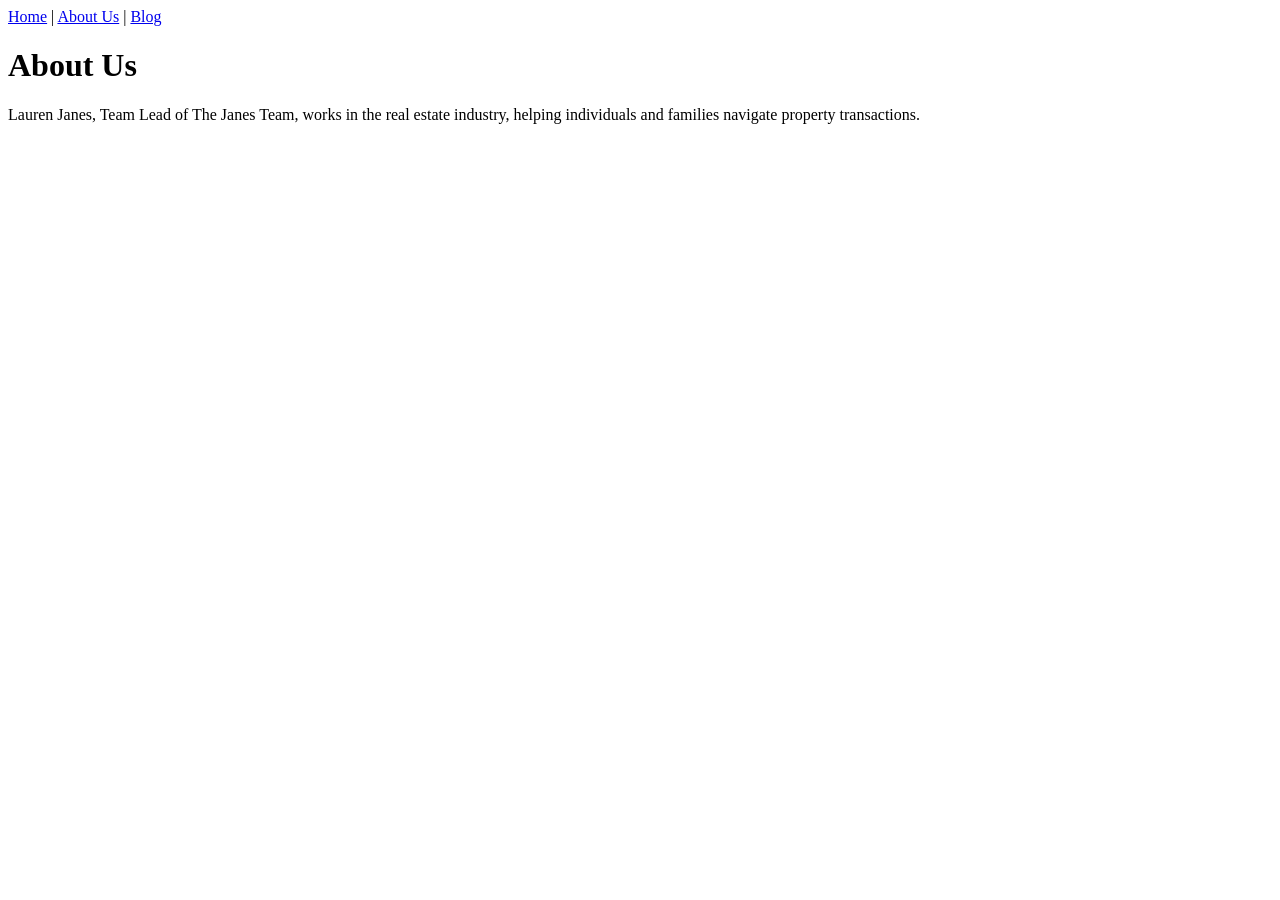
==== about.html @ ac1974ce "Add about.html with team information" ====
<!DOCTYPE html>
<html>
<head>
  <title>About Us - Lauren Janes</title>
</head>
<body>

  <a href="index.html">Home</a> |
  <a href="about.html">About Us</a> |
  <a href="blog.html">Blog</a>

  <h1>About Us</h1>
  <p>Lauren Janes, Team Lead of The Janes Team, works in the real estate industry, helping individuals and families navigate property transactions.</p>

</body>
</html>
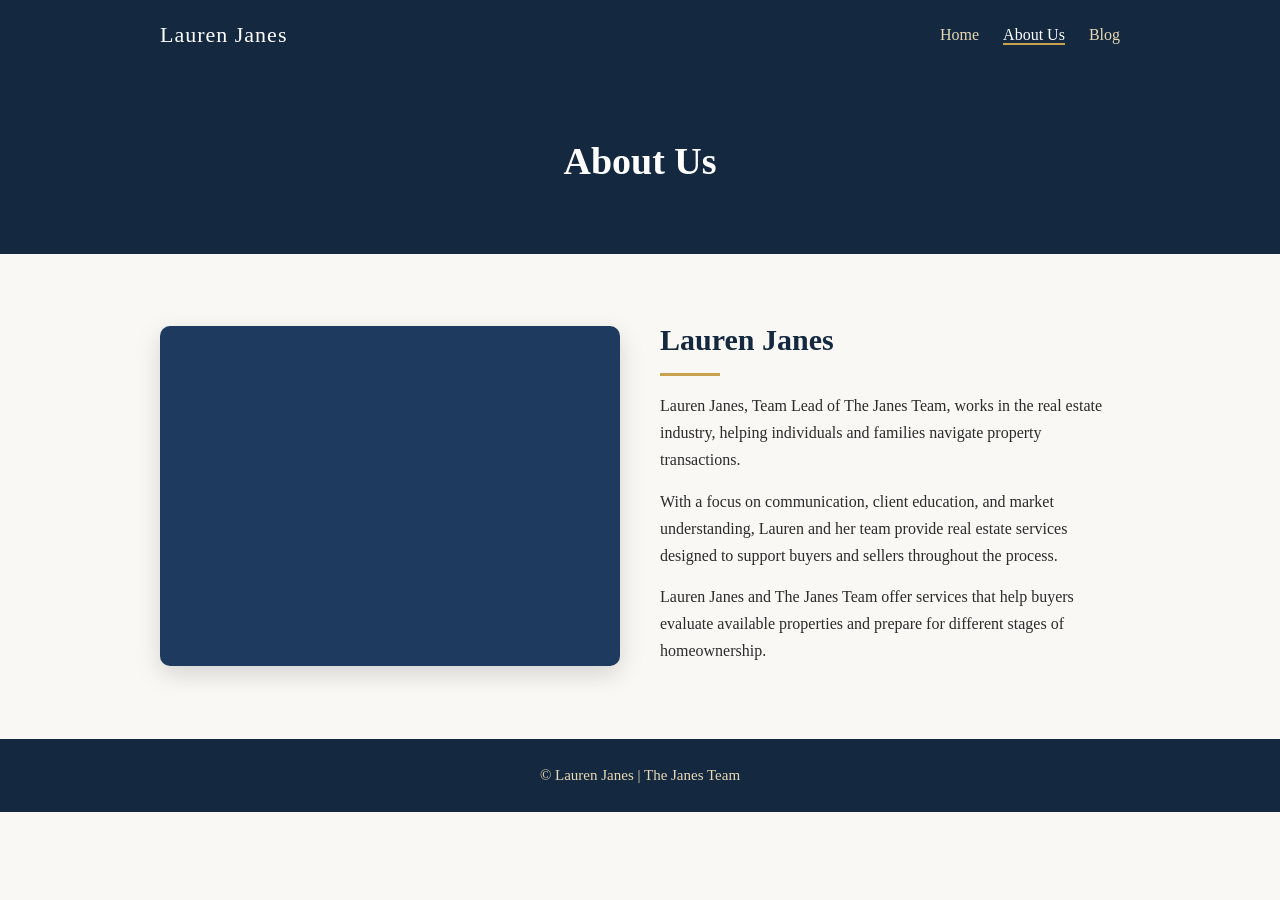
==== commit 80fb42ce: "Refactor About Us page layout and content Updated the structure of the About Us page with a new head" ====
--- a/about.html
+++ b/about.html
@@ -1,16 +1,41 @@
 <!DOCTYPE html>
-<html>
+<html lang="en">
 <head>
+  <meta charset="UTF-8">
+  <meta name="viewport" content="width=device-width, initial-scale=1">
   <title>About Us - Lauren Janes</title>
+  <link rel="stylesheet" href="style.css">
 </head>
 <body>
 
-  <a href="index.html">Home</a> |
-  <a href="about.html">About Us</a> |
-  <a href="blog.html">Blog</a>
+  <header>
+    <nav>
+      <div class="logo">Lauren Janes</div>
+      <ul>
+        <li><a href="index.html">Home</a></li>
+        <li><a href="about.html" class="active">About Us</a></li>
+        <li><a href="blog.html">Blog</a></li>
+      </ul>
+    </nav>
+  </header>
 
-  <h1>About Us</h1>
-  <p>Lauren Janes, Team Lead of The Janes Team, works in the real estate industry, helping individuals and families navigate property transactions.</p>
+  <section class="page-title">
+    <h1>About Us</h1>
+  </section>
+
+  <section class="container">
+    <div class="two-col">
+      <div class="photo photo-lauren"></div>
+      <div>
+        <h2>Lauren Janes</h2>
+        <p>Lauren Janes, Team Lead of The Janes Team, works in the real estate industry, helping individuals and families navigate property transactions.</p>
+        <p>With a focus on communication, client education, and market understanding, Lauren and her team provide real estate services designed to support buyers and sellers throughout the process.</p>
+        <p>Lauren Janes and The Janes Team offer services that help buyers evaluate available properties and prepare for different stages of homeownership.</p>
+      </div>
+    </div>
+  </section>
+
+  <footer>&copy; Lauren Janes | The Janes Team</footer>
 
 </body>
 </html>
--- a/style.css
+++ b/style.css
@@ -0,0 +1,129 @@
+* { box-sizing: border-box; margin: 0; padding: 0; }
+
+body {
+  font-family: Georgia, "Times New Roman", serif;
+  color: #2b2b2b;
+  line-height: 1.7;
+  background: #faf8f5;
+}
+
+/* Menu */
+header {
+  background: #14283f;
+  position: sticky;
+  top: 0;
+  z-index: 10;
+}
+nav {
+  max-width: 1000px;
+  margin: auto;
+  padding: 16px 20px;
+  display: flex;
+  justify-content: space-between;
+  align-items: center;
+  flex-wrap: wrap;
+  gap: 10px;
+}
+.logo { color: #fff; font-size: 22px; letter-spacing: 1px; }
+nav ul { list-style: none; display: flex; gap: 24px; }
+nav a { color: #e8d9b5; text-decoration: none; font-size: 16px; }
+nav a:hover, nav a.active { color: #fff; border-bottom: 2px solid #c9a24d; }
+
+/* Hero (upar badi image) */
+.hero {
+  background:
+    linear-gradient(rgba(20,40,63,.65), rgba(20,40,63,.65)),
+    url("images/hero.jpg") center/cover no-repeat,
+    #1f3a5f;
+  color: #fff;
+  text-align: center;
+  padding: 110px 20px;
+}
+.hero h1 { font-size: 46px; margin-bottom: 14px; }
+.hero p { font-size: 20px; max-width: 700px; margin: auto; color: #f0e6cc; }
+
+.page-title {
+  background: #14283f;
+  color: #fff;
+  text-align: center;
+  padding: 60px 20px;
+}
+.page-title h1 { font-size: 38px; }
+
+/* Sections */
+.container { max-width: 1000px; margin: auto; padding: 60px 20px; }
+h2 { font-size: 30px; color: #14283f; margin-bottom: 16px; }
+h2::after {
+  content: "";
+  display: block;
+  width: 60px;
+  height: 3px;
+  background: #c9a24d;
+  margin-top: 8px;
+}
+p { margin-bottom: 14px; }
+
+.two-col {
+  display: grid;
+  grid-template-columns: 1fr 1fr;
+  gap: 40px;
+  align-items: center;
+}
+.photo {
+  min-height: 340px;
+  border-radius: 10px;
+  background-size: cover;
+  background-position: center;
+  background-color: #1f3a5f;
+  box-shadow: 0 8px 24px rgba(0,0,0,.15);
+}
+.photo-lauren { background-image: url("images/lauren.jpg"); }
+.photo-house  { background-image: url("images/house.jpg"); }
+
+/* Cards */
+.bg-white { background: #fff; }
+.cards {
+  display: grid;
+  grid-template-columns: repeat(3, 1fr);
+  gap: 24px;
+  margin-top: 30px;
+}
+.card {
+  background: #faf8f5;
+  border-top: 4px solid #c9a24d;
+  padding: 28px;
+  border-radius: 8px;
+  box-shadow: 0 4px 14px rgba(0,0,0,.08);
+}
+.card h3 { color: #14283f; margin-bottom: 10px; }
+
+/* Blog cards */
+.blog-card {
+  background: #fff;
+  border-radius: 8px;
+  overflow: hidden;
+  box-shadow: 0 4px 14px rgba(0,0,0,.08);
+}
+.blog-img {
+  height: 180px;
+  background-size: cover;
+  background-position: center;
+  background-color: #1f3a5f;
+}
+.blog-card .text { padding: 20px; }
+.blog-card h3 { color: #14283f; margin-bottom: 8px; }
+
+footer {
+  background: #14283f;
+  color: #e8d9b5;
+  text-align: center;
+  padding: 24px 20px;
+  font-size: 15px;
+}
+
+/* Mobile */
+@media (max-width: 760px) {
+  .two-col, .cards { grid-template-columns: 1fr; }
+  .hero { padding: 70px 20px; }
+  .hero h1 { font-size: 32px; }
+}
